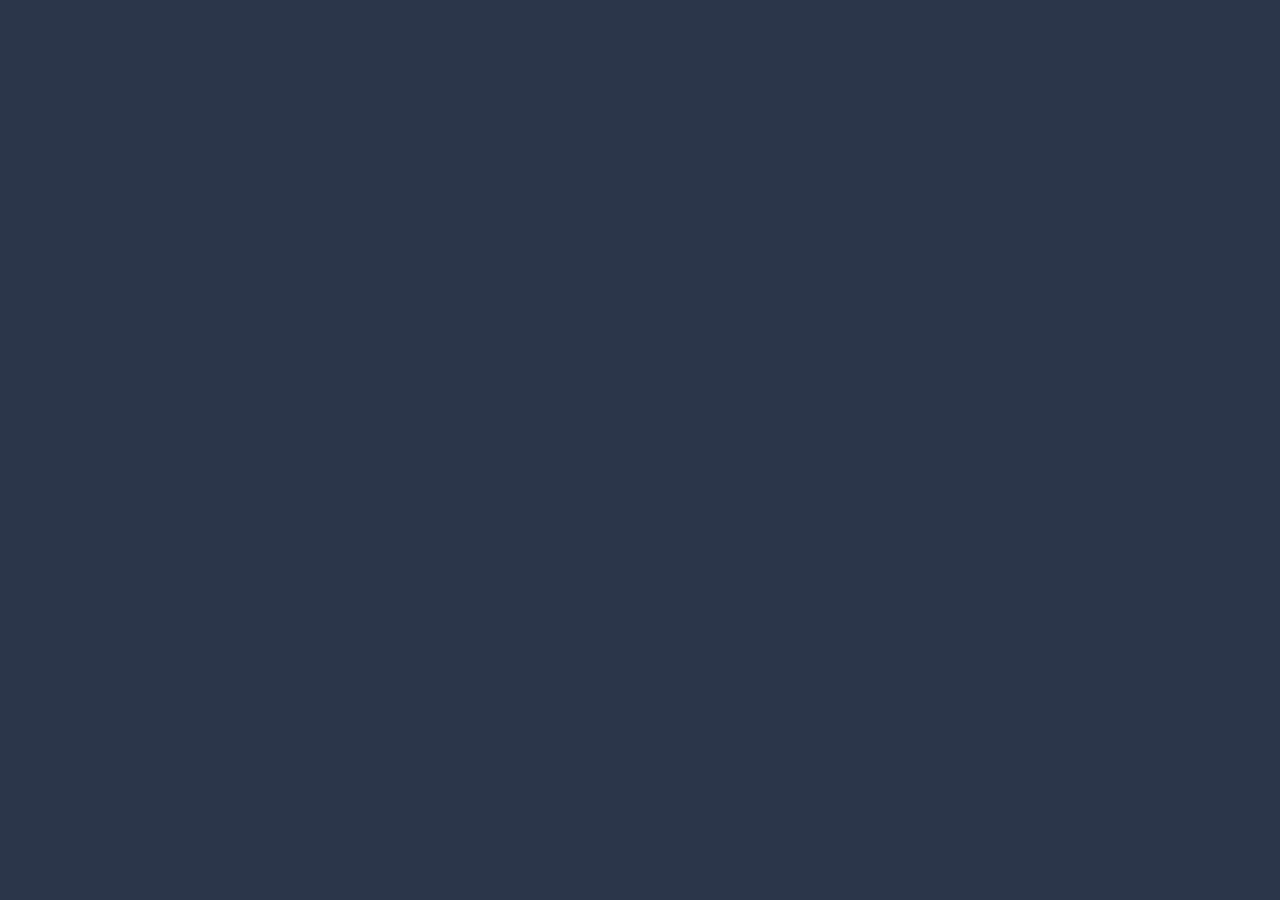
==== index.html @ c1607592 "first-commit" ====
<!DOCTYPE html>
<html lang="en">

<head>
    <meta charset="UTF-8">
    <meta name="viewport" content="width=device-width, initial-scale=1.0">
    <title>Document</title>
    <link rel="stylesheet" href="./css/main.css">
    <link rel="preconnect" href="https://fonts.googleapis.com">
    <link rel="preconnect" href="https://fonts.gstatic.com" crossorigin>
    <link href="https://fonts.googleapis.com/css2?family=Inter:wght@400;500;600;700&display=swap" rel="stylesheet">
</head>

<body>
    <header>
        <section>
            
        </section>
        <section>

        </section>
    </header>
    <main>

    </main>
    <footer>

    </footer>
</body>

</html>
---- css/main.css ----
body {
  font-family: "Inter", sans-serif;
  margin: 0;
  background-color: #2b364a;
}
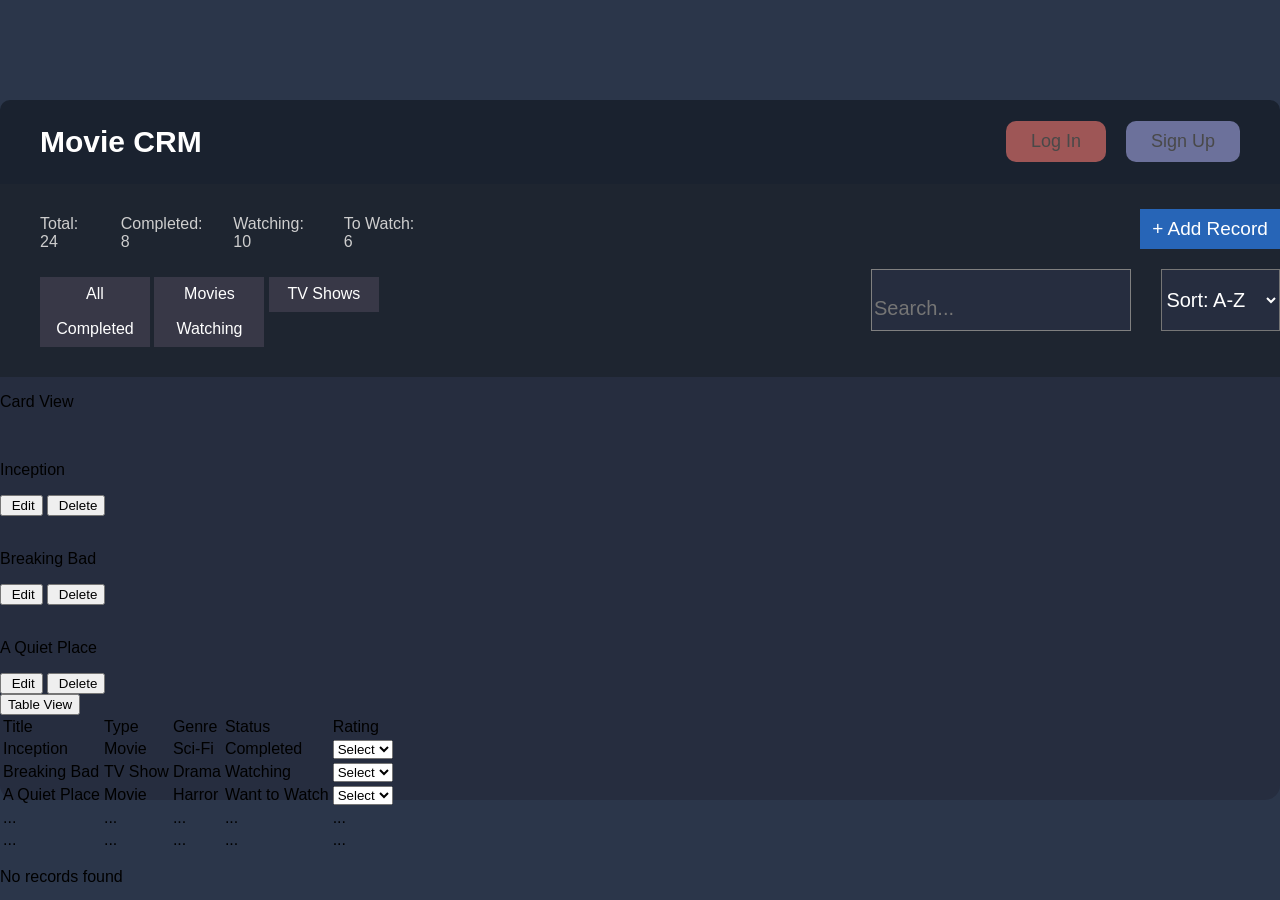
==== commit 3900f867: "Zaviduu-nema-ii-nada-dumat-name" ====
--- a/index.html
+++ b/index.html
@@ -12,20 +12,137 @@
 </head>
 
 <body>
-    <header>
-        <section>
-            
+    <main class="main">
+        <section class="head-part-sect">
+            <h1>Movie CRM</h1>
+            <div>
+                <button class="log-in-btn">Log In</button>
+                <button class="sign-up-btn">Sign Up</button>
+            </div>
         </section>
-        <section>
-
+        <section class="bottom-part-header-sect">
+            <div class="info-div">
+                <div class="info-text-div">
+                    <p>Total: 24</p>
+                    <p>Completed: 8</p>
+                    <p>Watching: 10</p>
+                    <p>To Watch: 6</p>
+                </div>
+                <div class="info-btn-div">
+                    <button>All</button>
+                    <button>Movies</button>
+                    <button>TV Shows</button>
+                    <button>Completed</button>
+                    <button>Watching</button>
+                </div>
+            </div>
+            <div class="search-div">
+                <button>+ Add Record</button>
+                <div class="search-input-div">
+                    <div>
+                        <img src="" alt="">
+                        <input type="text" placeholder="Search...">
+                    </div>
+                    <select name="" id="" required>
+                        <option value="" disabled selected hidden>Sort: A-Z</option>
+                        <option value="1">A</option>
+                        <option value="2">B</option>
+                        <option value="3">C</option>
+                    </select>
+                </div>
+            </div>
         </section>
-    </header>
-    <main>
-
+        <p>Card View</p>
+        <section class="cards-sect">
+            <div class="card-div">
+                <img src="" alt="">
+                <p>Inception</p>
+                <button class="card-edit-btn"><img src="" alt=""> Edit</button>
+                <button class="card-delete-btn"><img src="" alt=""> Delete</button>
+            </div>
+            <div class="card-div">
+                <img src="" alt="">
+                <p>Breaking Bad</p>
+                <button class="card-edit-btn"><img src="" alt=""> Edit</button>
+                <button class="card-delete-btn"><img src="" alt=""> Delete</button>
+            </div>
+            <div class="card-div">
+                <img src="" alt="">
+                <p>A Quiet Place</p>
+                <button class="card-edit-btn"><img src="" alt=""> Edit</button>
+                <button class="card-delete-btn"><img src="" alt=""> Delete</button>
+            </div>
+        </section>
+        <section class="table-sect">
+            <button>Table View</button>
+            <table>
+                <tr class="main-table-tr">
+                    <td>Title</td>
+                    <td>Type</td>
+                    <td>Genre</td>
+                    <td>Status</td>
+                    <td>Rating</td>
+                </tr>
+                <tr class="inception-table-tr">
+                    <td>Inception</td>
+                    <td>Movie</td>
+                    <td>Sci-Fi</td>
+                    <td>Completed</td>
+                    <td>
+                        <select>
+                            <option value="" disabled selected hidden>Select</option>
+                            <option value="1"></option>
+                            <option value="2"></option>
+                            <option value="3"></option>
+                        </select>
+                    </td>
+                </tr>
+                <tr class="breakingBad-table-tr">
+                    <td>Breaking Bad</td>
+                    <td>TV Show</td>
+                    <td>Drama</td>
+                    <td>Watching</td>
+                    <td>
+                        <select>
+                            <option value="" disabled selected hidden>Select</option>
+                            <option value="1"></option>
+                            <option value="2"></option>
+                            <option value="3"></option>
+                        </select>
+                    </td>
+                </tr>
+                <tr class="aQuietPlace-table-tr">
+                    <td>A Quiet Place</td>
+                    <td>Movie</td>
+                    <td>Harror</td>
+                    <td>Want to Watch</td>
+                    <td>
+                        <select>
+                            <option value="" disabled selected hidden>Select</option>
+                            <option value="1"></option>
+                            <option value="2"></option>
+                            <option value="3"></option>
+                        </select>
+                    </td>
+                </tr>
+                <tr>
+                    <td>...</td>
+                    <td>...</td>
+                    <td>...</td>
+                    <td>...</td>
+                    <td>...</td>
+                </tr>
+                <tr>
+                    <td>...</td>
+                    <td>...</td>
+                    <td>...</td>
+                    <td>...</td>
+                    <td>...</td>
+                </tr>
+            </table>
+            <p>No records found</p>
+        </section>
     </main>
-    <footer>
-
-    </footer>
 </body>
 
 </html>
--- a/css/main.css
+++ b/css/main.css
@@ -2,4 +2,112 @@
   font-family: "Inter", sans-serif;
   margin: 0;
   background-color: #2b364a;
+  display: flex;
+  justify-content: center;
+}
+
+.main {
+  background-color: #262d3f;
+  width: 1500px;
+  height: 700px;
+  margin-top: 100px;
+  border-radius: 15px;
+}
+.main .head-part-sect {
+  display: flex;
+  justify-content: space-between;
+  background-color: #1a222f;
+  border-top-left-radius: 10px;
+  border-top-right-radius: 10px;
+}
+.main .head-part-sect h1 {
+  color: white;
+  margin-left: 40px;
+  font-size: 30px;
+}
+.main .head-part-sect div {
+  display: flex;
+  align-items: center;
+  gap: 20px;
+  margin-right: 40px;
+}
+.main .head-part-sect div button {
+  background-color: #262d3f;
+  border-style: none;
+  padding: 10px 25px 10px 25px;
+  color: rgb(73, 73, 73);
+  border-radius: 10px;
+  font-size: 18px;
+}
+.main .head-part-sect div .log-in-btn {
+  background-color: rgb(158, 86, 86);
+}
+.main .head-part-sect div .sign-up-btn {
+  background-color: rgb(108, 113, 155);
+}
+.main .bottom-part-header-sect {
+  background-color: #1e2530;
+  display: flex;
+  gap: 450px;
+  padding-bottom: 30px;
+  padding-top: 15px;
+}
+.main .bottom-part-header-sect .info-div .info-text-div {
+  display: flex;
+  gap: 25px;
+  margin-left: 40px;
+}
+.main .bottom-part-header-sect .info-div .info-text-div p {
+  color: rgb(206, 206, 206);
+}
+.main .bottom-part-header-sect .info-div .info-btn-div {
+  margin-left: 40px;
+  margin-top: 10px;
+}
+.main .bottom-part-header-sect .info-div .info-btn-div button {
+  background-color: rgb(56, 56, 71);
+  border-style: none;
+  color: white;
+  width: 110px;
+  height: 35px;
+  font-size: 16px;
+}
+.main .bottom-part-header-sect .search-div {
+  display: flex;
+  flex-direction: column;
+  align-items: end;
+}
+.main .bottom-part-header-sect .search-div button {
+  background-color: #2765b7;
+  border-style: none;
+  width: 140px;
+  height: 40px;
+  font-size: 19px;
+  color: white;
+  -webkit-text-decoration: dashed;
+          text-decoration: dashed;
+  margin-top: 10px;
+}
+.main .bottom-part-header-sect .search-div .search-input-div {
+  display: flex;
+  gap: 30px;
+  margin-top: 20px;
+}
+.main .bottom-part-header-sect .search-div .search-input-div div {
+  background-color: #262d3f;
+  border: 1px solid grey;
+}
+.main .bottom-part-header-sect .search-div .search-input-div div input {
+  background-color: #262d3f;
+  border-style: none;
+  outline-style: none;
+  color: grey;
+  font-size: 20px;
+  height: 40px;
+}
+.main .bottom-part-header-sect .search-div .search-input-div select {
+  background-color: #262d3f;
+  color: white;
+  font-size: 20px;
+  width: 120px;
 }
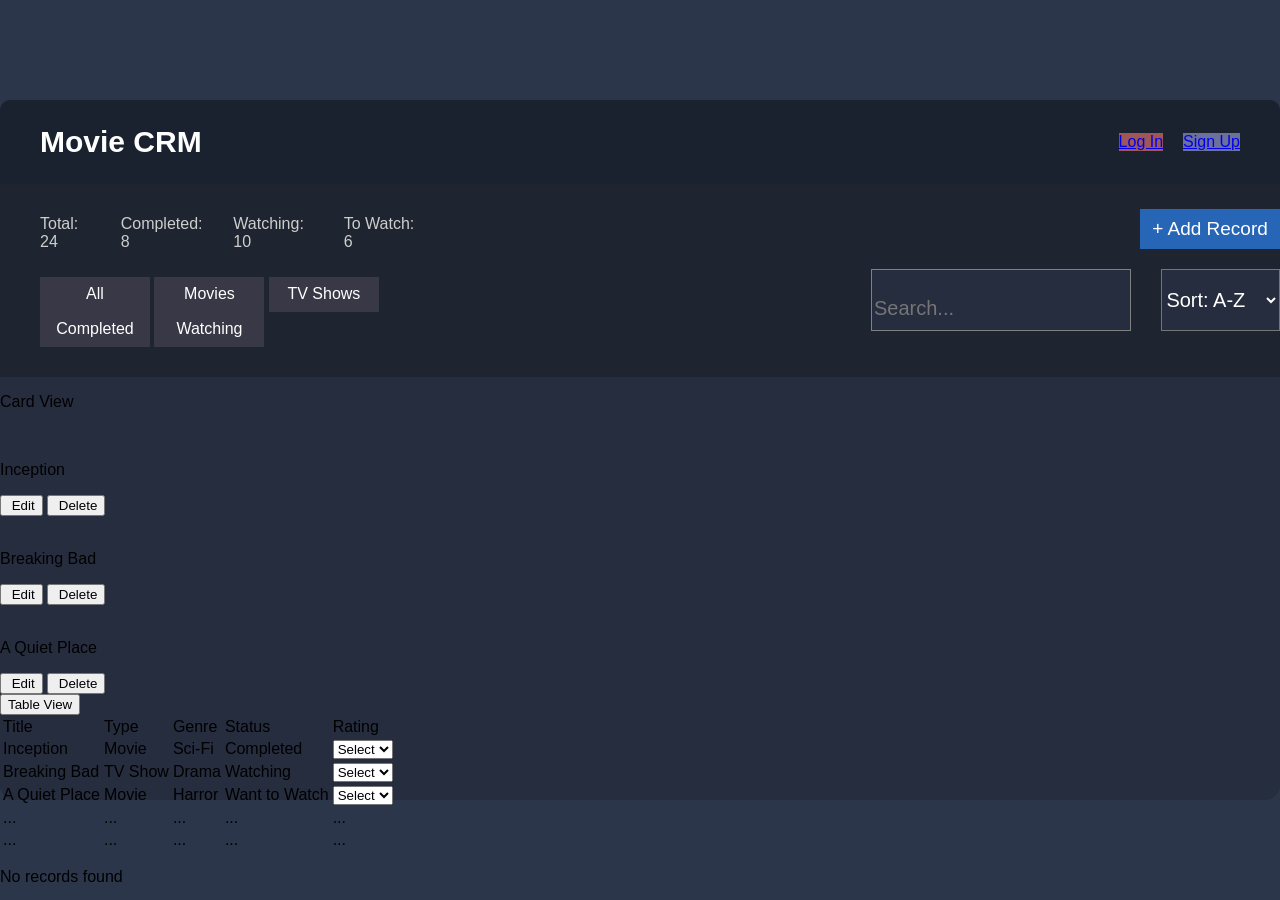
==== commit 793bba5c: "feat: Implement initial project structure, add base styling, and set up record creation functionalit" ====
--- a/index.html
+++ b/index.html
@@ -16,8 +16,8 @@
         <section class="head-part-sect">
             <h1>Movie CRM</h1>
             <div>
-                <button class="log-in-btn">Log In</button>
-                <button class="sign-up-btn">Sign Up</button>
+                <a href="./forms/login/login.html" class="log-in-btn">Log In</a>
+                <a href="./forms/signUp/signUp.html" class="sign-up-btn">Sign Up</a>
             </div>
         </section>
         <section class="bottom-part-header-sect">
--- a/css/main.css
+++ b/css/main.css
@@ -13,6 +13,7 @@
   margin-top: 100px;
   border-radius: 15px;
 }
+
 .main .head-part-sect {
   display: flex;
   justify-content: space-between;
@@ -20,17 +21,20 @@
   border-top-left-radius: 10px;
   border-top-right-radius: 10px;
 }
+
 .main .head-part-sect h1 {
   color: white;
   margin-left: 40px;
   font-size: 30px;
 }
+
 .main .head-part-sect div {
   display: flex;
   align-items: center;
   gap: 20px;
   margin-right: 40px;
 }
+
 .main .head-part-sect div button {
   background-color: #262d3f;
   border-style: none;
@@ -39,12 +43,15 @@
   border-radius: 10px;
   font-size: 18px;
 }
+
 .main .head-part-sect div .log-in-btn {
   background-color: rgb(158, 86, 86);
 }
+
 .main .head-part-sect div .sign-up-btn {
   background-color: rgb(108, 113, 155);
 }
+
 .main .bottom-part-header-sect {
   background-color: #1e2530;
   display: flex;
@@ -52,18 +59,22 @@
   padding-bottom: 30px;
   padding-top: 15px;
 }
+
 .main .bottom-part-header-sect .info-div .info-text-div {
   display: flex;
   gap: 25px;
   margin-left: 40px;
 }
+
 .main .bottom-part-header-sect .info-div .info-text-div p {
   color: rgb(206, 206, 206);
 }
+
 .main .bottom-part-header-sect .info-div .info-btn-div {
   margin-left: 40px;
   margin-top: 10px;
 }
+
 .main .bottom-part-header-sect .info-div .info-btn-div button {
   background-color: rgb(56, 56, 71);
   border-style: none;
@@ -72,11 +83,13 @@
   height: 35px;
   font-size: 16px;
 }
+
 .main .bottom-part-header-sect .search-div {
   display: flex;
   flex-direction: column;
   align-items: end;
 }
+
 .main .bottom-part-header-sect .search-div button {
   background-color: #2765b7;
   border-style: none;
@@ -85,18 +98,21 @@
   font-size: 19px;
   color: white;
   -webkit-text-decoration: dashed;
-          text-decoration: dashed;
+  text-decoration: dashed;
   margin-top: 10px;
 }
+
 .main .bottom-part-header-sect .search-div .search-input-div {
   display: flex;
   gap: 30px;
   margin-top: 20px;
 }
+
 .main .bottom-part-header-sect .search-div .search-input-div div {
   background-color: #262d3f;
   border: 1px solid grey;
 }
+
 .main .bottom-part-header-sect .search-div .search-input-div div input {
   background-color: #262d3f;
   border-style: none;
@@ -105,6 +121,7 @@
   font-size: 20px;
   height: 40px;
 }
+
 .main .bottom-part-header-sect .search-div .search-input-div select {
   background-color: #262d3f;
   color: white;
